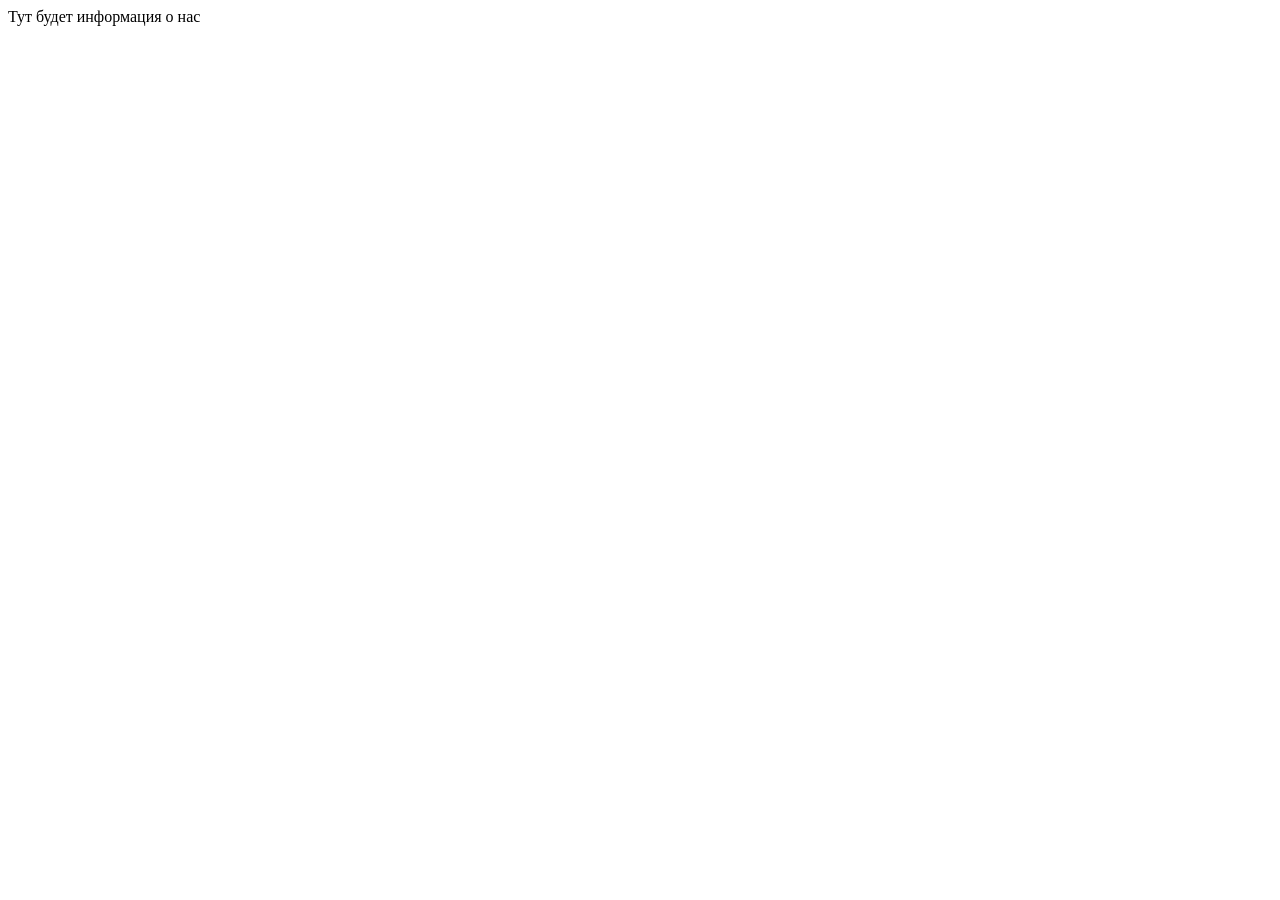
==== AboutUs.html @ d9d8ab7c "first commit" ====
<!doctype html>
<html lang="en">
    <head>
        <meta charset="UTF-8" />
        <meta name="viewport" content="width=device-width, initial-scale=1.0" />
        <title>About Us</title>
    </head>
    <body>
        Тут будет информация о нас
    </body>
</html>
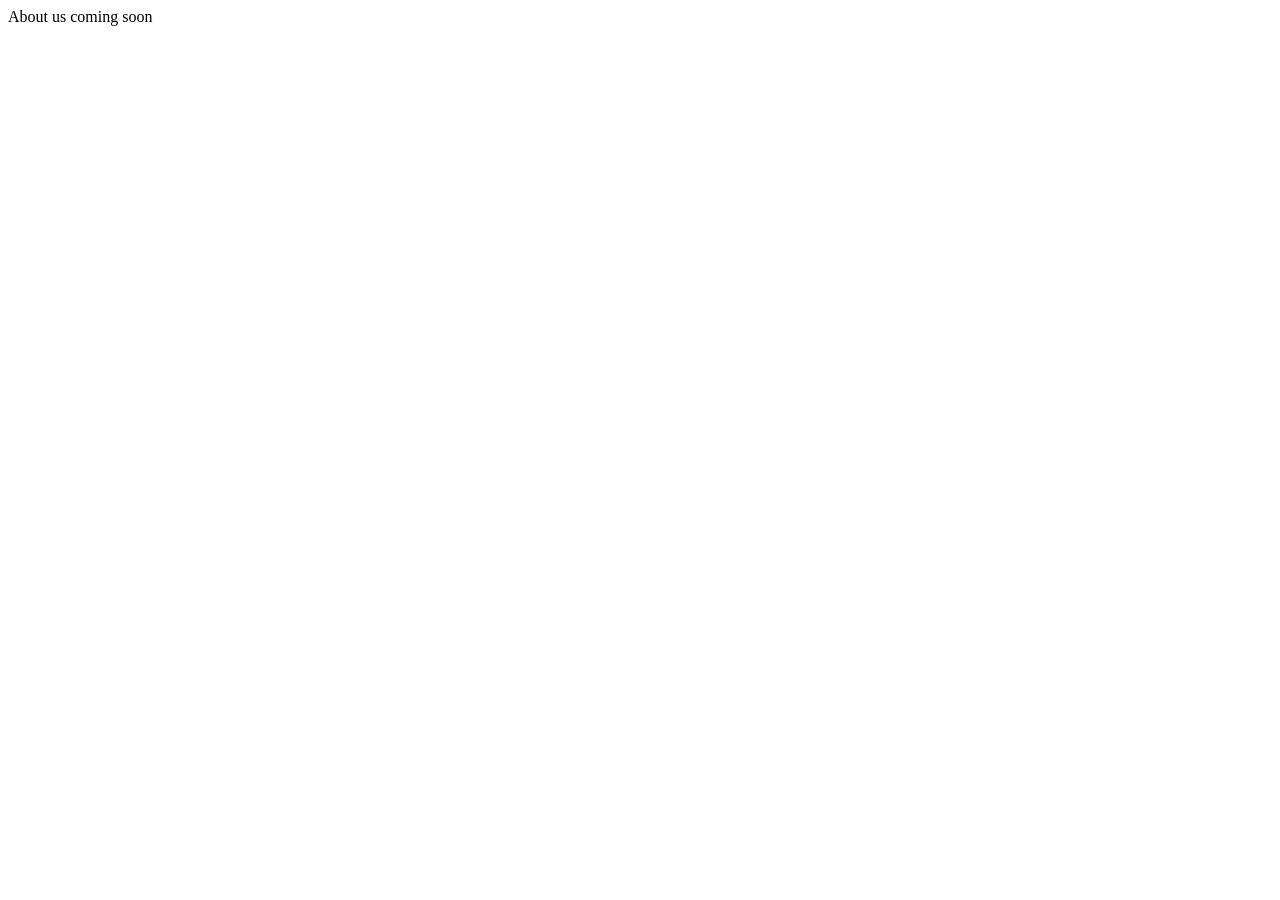
==== commit 256ca5a0: "a" ====
--- a/AboutUs.html
+++ b/AboutUs.html
@@ -6,6 +6,6 @@
         <title>About Us</title>
     </head>
     <body>
-        Тут будет информация о нас
+        About us coming soon
     </body>
 </html>
